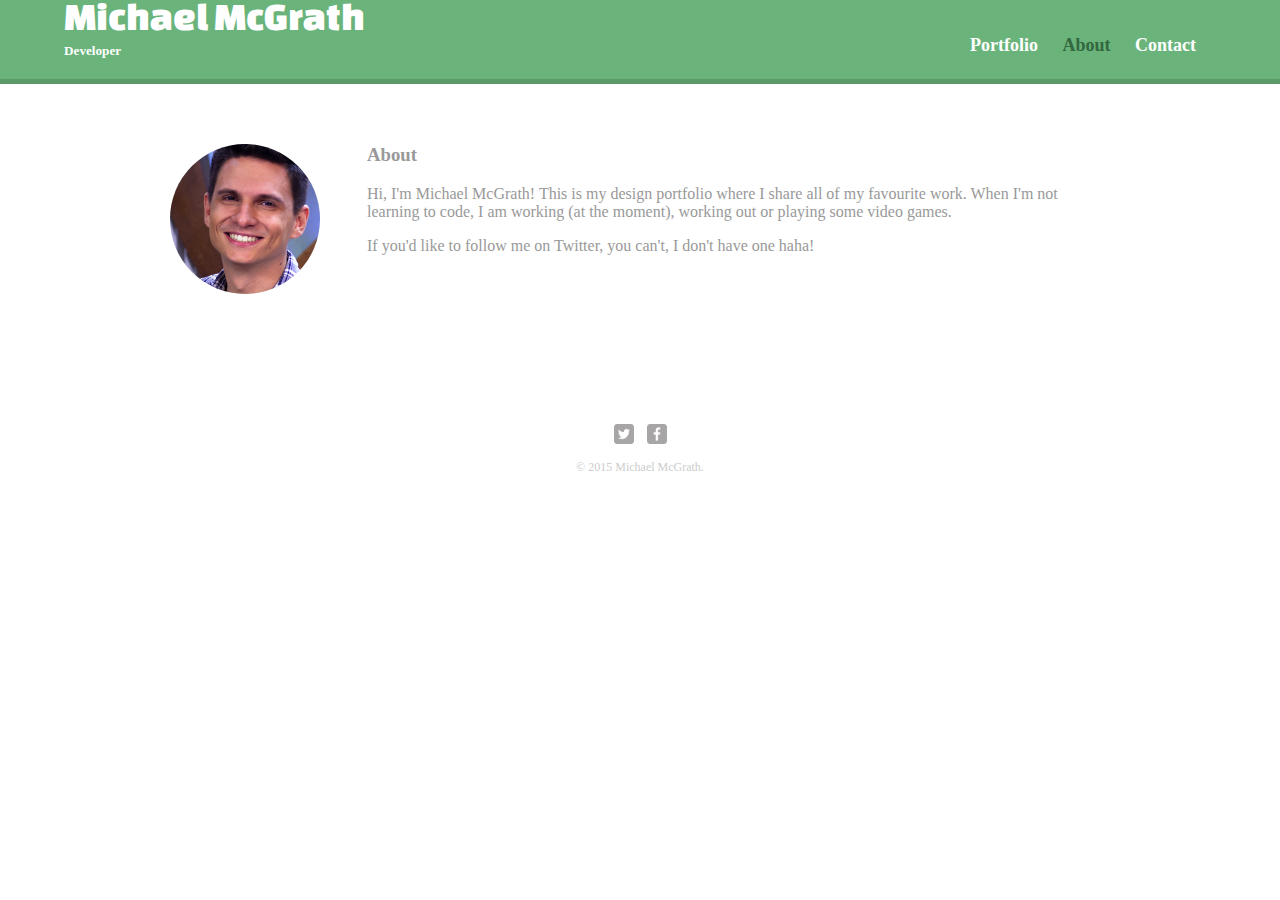
==== about.html @ d09669b0 "4th commit" ====
<!DOCTYPE html>

<style>

  h1 {
    color: blue;
  }

</style>
<html>
  <head>
    <meta charset="utf-8">
    <title> Michael McGrath | Developer</title>
    <link rel="stylesheet" href="css/normalize.css">
    <link href='http://fonts.googleapis.com/css?family=Changa+One|Open+Sans:400,400italic,700,700italic,800' rel='stylesheet' type='text/css'>
    <link rel="stylesheet" href="css/main.css">
    <link rel="stylesheet" href="css/responsive.css">
    <meta name="viewport" content="width=device-width, initial-scale=1.0">
  </head>
  <body>
    <header>
      <a href="PersonalWebsite.html" id="logo">
        <h1>Michael McGrath</h1>
        <h2>Developer</h2>
      </a>
      <nav>
        <ul>
          <li><a href="PersonalWebsite.html">Portfolio</a></li>
          <li><a href="about.html"class="selected">About</a></li>
          <li><a href="contact.html">Contact</a></li>
        </ul>
      </nav>
    </header>
    <div id="wrapper">
      <section>
        <img src="img/nick.jpg" alt="Photograph of Nick Pettit" class="profile-photo">
        <h3> About </h3>
        <p> Hi, I'm Michael McGrath! This is my design portfolio where I share all of my favourite work. When I'm not learning to code, I am working (at the moment), working out or playing some video games.<p>
        <p> If you'd like to follow me on Twitter, you can't, I don't have one haha!<p>
      </section>
      <footer>
        <img src="img/twitter-wrap.png" alt="Twitter Logo" class="social-icon">
        <a href="https://www.facebook.com/michael.mcgrath.5264"><img src="img/facebook-wrap.png" alt="Facebook Logo" class="social-icon"></a>
        <p>&copy; 2015 Michael McGrath.</p>
      </footer>
    </div>
  </body>
</html>
---- css/main.css ----
/*****************
GENERAL
*****************/

body {
  font-family: 'Open Sans, sans-serif;'
}


#wrapper {
  max-width: 940px;
  margin: 0 auto;
  padding: 0 5%;
}

a {
  text-decoration: none;
}

img {
  max-width: 100%;
}

h3 {
  margin: 0 0 1em 0;
}


/*****************
HEADING
*****************/

header {
  float: left;
  margin: 0 0 30px 0;
  padding: 5px 0 0 0;
  width: 100%;
}

#logo {
  text-align: center;
  margin: 0;
}

h1 {
  font-family: 'Changa One', sans-serif;
  margin: 15px 0;
  font-size: 1.75em;
  font-weight: normal;
  line-height: 0.8em;
}

h1 {
  font-size: 0.75em;
  margin: -5px 0 0;
  font-weight: normal;
}



/*****************
NAVIGATION
*****************/

nav {
  text-align: center;
  padding: 10px 0;
  margin: 20px 0 0;
}

nav ul{
  list-style: none;
  margin: 0 10px;
  padding: 0;

}

nav li {
  display: inline-block;
}

nav a{
  font-weight: 800;
  padding: 15px 10px;
}

/*****************
FOOTER
*****************/

footer {
  font-size: 0.75em;
  text-align: center;
  clear: both;
  padding-top: 50px;
  color: #ccc;
}

.social-icon {
  width: 20px;
  height: 20px;
  margin: 0 5px;
}



/*****************
PAGE: PORTFOLIO
*****************/

#gallery {
  margin: 0;
  padding: 0;
  list-style: none;
}

#gallery li{
  float: left;
  width: 45%;
  margin: 2.5%;
  background-color: #f5f5f5;
  color: #bdc3c7;
}

#gallery li a p{
  margin: 0;
  padding: 5%
  font-size: 0.75em;
  color: #bdc3c7;
}



/*****************
PAGE: ABOUT
*****************/

.profile-photo {
  display: block;
  clear: both;
  max-width: 150px;
  margin: 0 auto 30px;
  border-radius: 100%;
}



/*****************
PAGE: CONTACT
*****************/

.contact-info {
  list-style: none;
  padding: 0;
  margin: 0;
  font-size: 0.9em;
}
.contact-info a{
  display: block;
  min-height: 20px;
  background-repeat: no-repeat;
  background-size: 20px 20px;
  padding: 0 0 0 30px;
  margin: 0 0 10px;
}

.contact-info li.phone a{
  background-image: url('../img/phone.png');
}

.contact-info li.mail a{
  background-image: url('../img/mail.png');
}





/*****************
COLORS
*****************/

/* site body */
body {
  background-color: #fff;
  color: #999;
}

/* green header*/
header {
  background: #6ab47b;
  border-color: #599a68;
}

/* nav background on mobile*/
nav {
  background: #599a68;
}

/* logo text */
h1, h2 {
  color: #fff;
}

/* links */
a {
  color: #6ab47b;
}

/* nav link */
nav a, nav a:visited {
  color: #fff;
}

/* selected nav link */
nav a.selected, nav a:hover {
  color: #32673f;
}
---- css/responsive.css ----
@media screen and (min-width: 480px){

  /*****************
  TWO COLUMN LAYOUT
  *****************/

  #primary {
    width: 50%;
    float: left;
  }
  #secondary {
    width: 40%;
    float: right;
  }


/*****************
PAGE: PORTFOLIO
*****************/

#gallery li {
  width: 28.3333%;
}

#gallery li:nth-child(4n) {
  clear: left;
}

/*****************
PAGE: ABOUT
*****************/

.profile-photo {
  float: left;
  margin: 0 5% 80px 0;

}


}
@media screen and (min-width: 660px) {

  /*****************
  PAGE: HEADER
  *****************/

  nav {
    background: none;
    float: right;
    font-size: 1.125em;
    margin-right: 5%;
    text-align: right;
    width: 45%;
  }

  #logo {
    float: left;
    margin-left: 5%;
    text-align: left;
    width: 45%;
  }

  h1 {
    font-size: 2.5em;
  }

  h2{
    font-size: 0.825em;
    margin-bottom: 20px;
  }

  header {
    border-bottom: 5px solid #599a68;
    margin-bottom: 60px;
  }
}
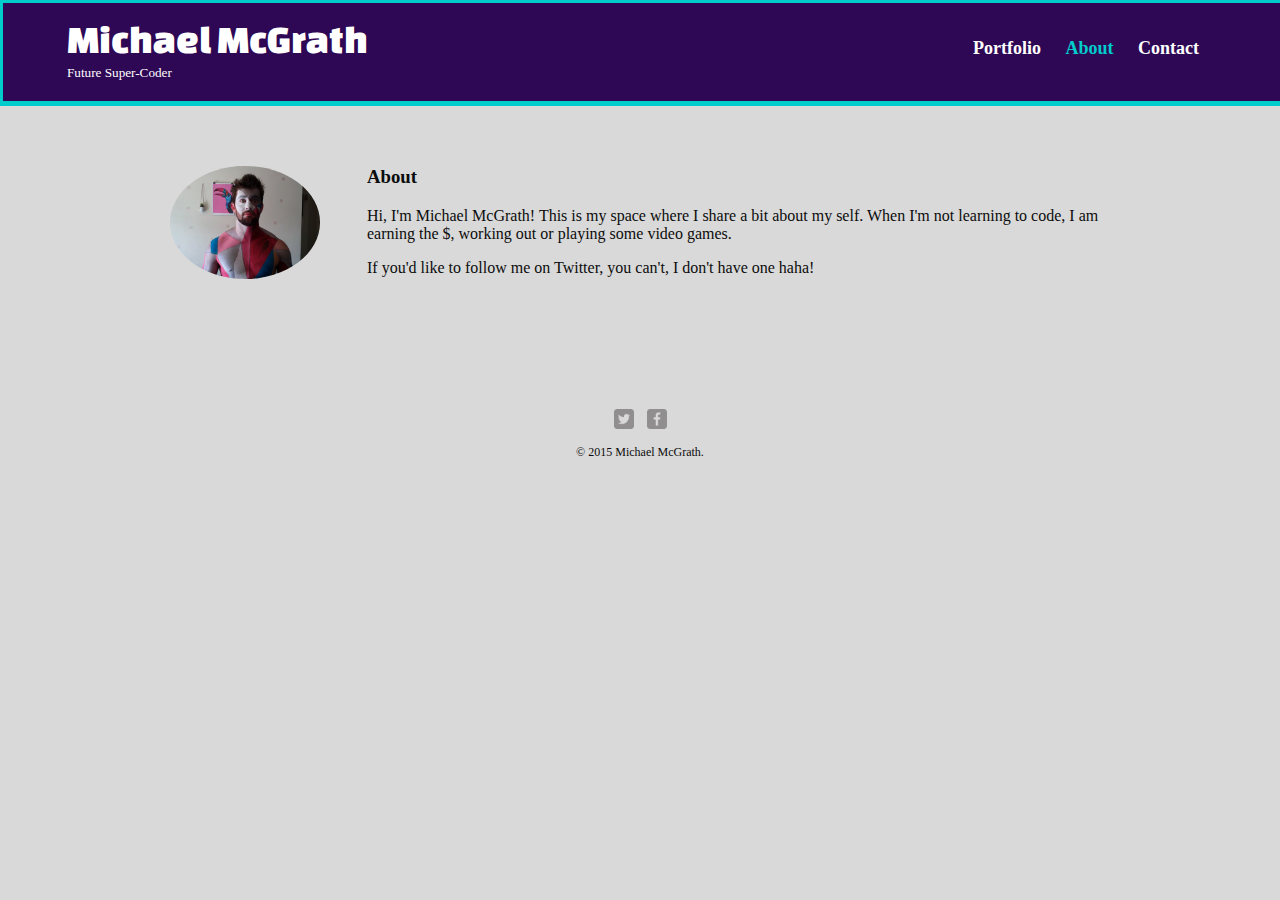
==== commit 03814494: "Personalised version" ====
--- a/about.html
+++ b/about.html
@@ -10,7 +10,7 @@
 <html>
   <head>
     <meta charset="utf-8">
-    <title> Michael McGrath | Developer</title>
+    <title> Michael McGrath | Future Super-Coder</title>
     <link rel="stylesheet" href="css/normalize.css">
     <link href='http://fonts.googleapis.com/css?family=Changa+One|Open+Sans:400,400italic,700,700italic,800' rel='stylesheet' type='text/css'>
     <link rel="stylesheet" href="css/main.css">
@@ -21,7 +21,7 @@
     <header>
       <a href="PersonalWebsite.html" id="logo">
         <h1>Michael McGrath</h1>
-        <h2>Developer</h2>
+        <h2>Future Super-Coder</h2>
       </a>
       <nav>
         <ul>
@@ -33,9 +33,9 @@
     </header>
     <div id="wrapper">
       <section>
-        <img src="img/nick.jpg" alt="Photograph of Nick Pettit" class="profile-photo">
+        <img src="img/me-painted.jpg" alt="Photograph of Michael McGrath" class="profile-photo">
         <h3> About </h3>
-        <p> Hi, I'm Michael McGrath! This is my design portfolio where I share all of my favourite work. When I'm not learning to code, I am working (at the moment), working out or playing some video games.<p>
+        <p> Hi, I'm Michael McGrath! This is my space where I share a bit about my self. When I'm not learning to code, I am earning the $, working out or playing some video games.<p>
         <p> If you'd like to follow me on Twitter, you can't, I don't have one haha!<p>
       </section>
       <footer>
--- a/css/main.css
+++ b/css/main.css
@@ -50,7 +50,7 @@
   line-height: 0.8em;
 }
 
-h1 {
+h2 {
   font-size: 0.75em;
   margin: -5px 0 0;
   font-weight: normal;
@@ -93,7 +93,7 @@
   text-align: center;
   clear: both;
   padding-top: 50px;
-  color: #ccc;
+  color: #0C0C0C;
 }
 
 .social-icon {
@@ -118,15 +118,15 @@
   float: left;
   width: 45%;
   margin: 2.5%;
-  background-color: #f5f5f5;
-  color: #bdc3c7;
+  background-color: #D9D9D9;
+  color: #ff8300;
 }
 
 #gallery li a p{
   margin: 0;
-  padding: 5%
+  padding: 5%;
   font-size: 0.75em;
-  color: #bdc3c7;
+  color: #0C0C0C;
 }
 
 
@@ -162,6 +162,7 @@
   background-size: 20px 20px;
   padding: 0 0 0 30px;
   margin: 0 0 10px;
+  color: #00cccc;
 }
 
 .contact-info li.phone a{
@@ -182,19 +183,20 @@
 
 /* site body */
 body {
-  background-color: #fff;
-  color: #999;
-}
-
-/* green header*/
+  background-color: #D9D9D9;
+  color: #0C0C0C;
+}
+
+/* purple header*/
 header {
-  background: #6ab47b;
-  border-color: #599a68;
+  background: #2E0854;
+  border-style: solid;
+  border-color: #00cccc;
 }
 
 /* nav background on mobile*/
 nav {
-  background: #599a68;
+  background: #D9D9D9;
 }
 
 /* logo text */
@@ -214,5 +216,5 @@
 
 /* selected nav link */
 nav a.selected, nav a:hover {
-  color: #32673f;
-}
+  color: #00cccc;
+}
--- a/css/responsive.css
+++ b/css/responsive.css
@@ -70,7 +70,7 @@
   }
 
   header {
-    border-bottom: 5px solid #599a68;
+    border-bottom: 5px solid #00cccc;
     margin-bottom: 60px;
   }
 }
